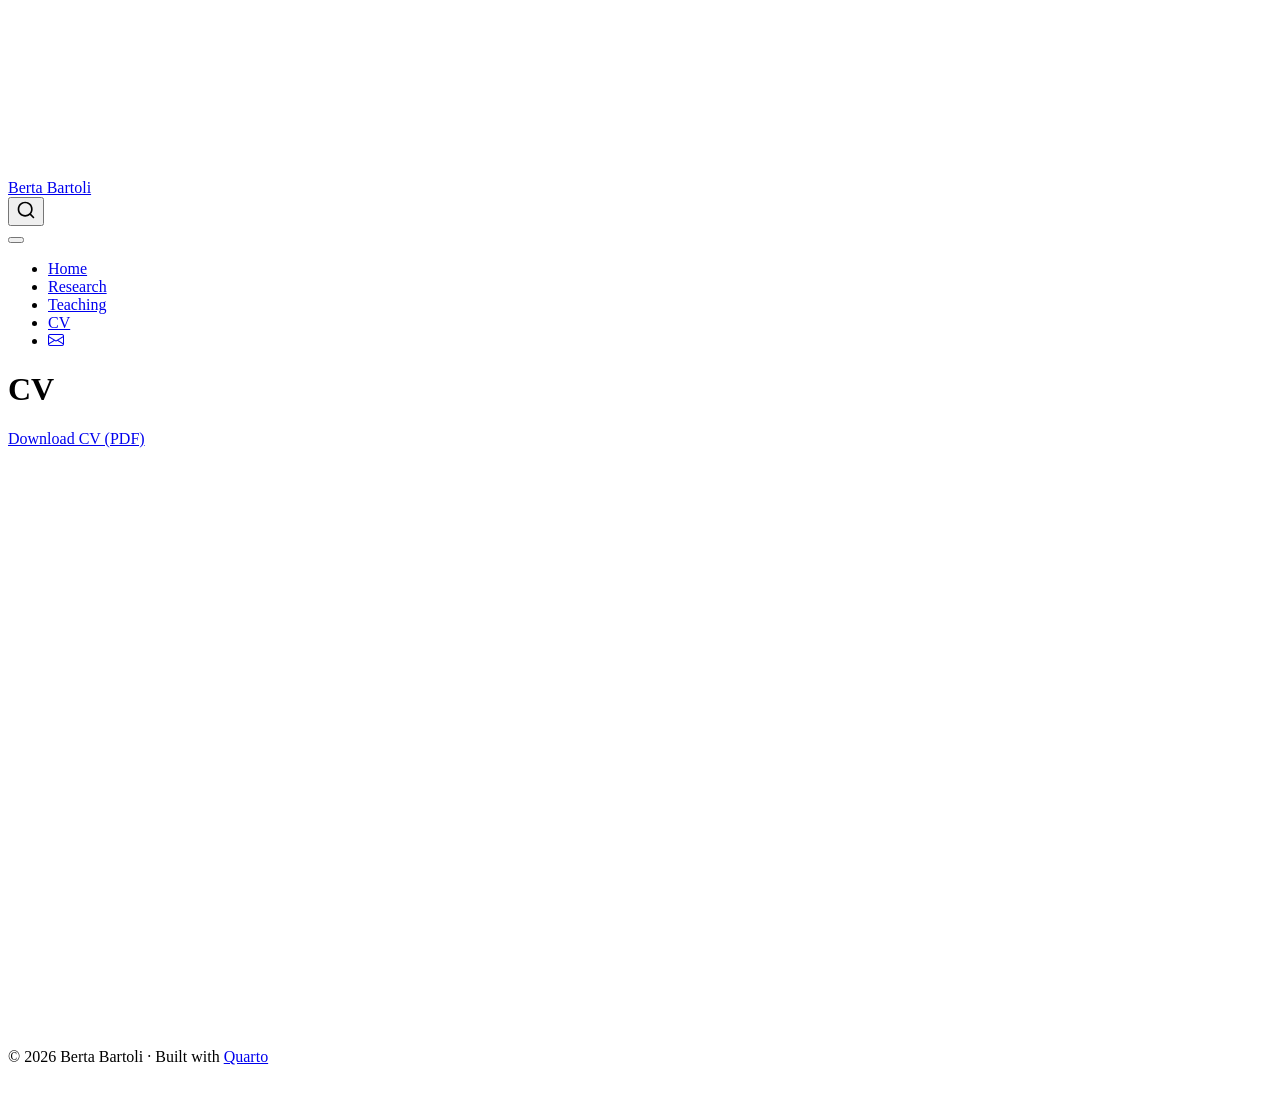
==== cv.html @ 8d8fb146 "Built site for gh-pages" ====
<!DOCTYPE html>
<html xmlns="http://www.w3.org/1999/xhtml" lang="en" xml:lang="en"><head>

<meta charset="utf-8">
<meta name="generator" content="quarto-1.10.18">

<meta name="viewport" content="width=device-width, initial-scale=1.0, user-scalable=yes">


<title>CV – Berta Bartoli</title>
<style>
/* Default styles provided by pandoc.
** See https://pandoc.org/MANUAL.html#variables-for-html for config info.
*/
span.smallcaps{font-variant: small-caps;}
div.columns{display: flex; gap: 1.5em;}
div.column{flex: auto;}
@media screen {
div.columns{gap: min(4vw, 1.5em);}
div.column{overflow-x: auto;}
}
div.hanging-indent{margin-left: 1.5em; text-indent: -1.5em;}
ul.task-list{list-style: none;}
ul.task-list li input[type="checkbox"] {
  width: 0.8em;
  margin: 0 0.8em 0.2em -1em; /* quarto-specific, see https://github.com/quarto-dev/quarto-cli/issues/4556 */ 
  vertical-align: middle;
}
</style>


<script src="site_libs/quarto-nav/quarto-nav.js"></script>
<script src="site_libs/quarto-nav/headroom.min.js"></script>
<script src="site_libs/clipboard/clipboard.min.js"></script>
<script src="site_libs/quarto-search/autocomplete.umd.js"></script>
<script src="site_libs/quarto-search/fuse.min.js"></script>
<script src="site_libs/quarto-search/quarto-search.js"></script>
<meta name="quarto:offset" content="./">
<script src="site_libs/quarto-html/quarto.js" type="module"></script>
<script src="site_libs/quarto-html/tabsets/tabsets.js" type="module"></script>
<script src="site_libs/quarto-html/popper.min.js"></script>
<script src="site_libs/quarto-html/tippy.umd.min.js"></script>
<script src="site_libs/quarto-html/anchor.min.js"></script>
<link href="site_libs/quarto-html/tippy.css" rel="stylesheet">
<link href="site_libs/quarto-html/quarto-syntax-highlighting-64a204ab8560d761af7679ceaba22944.css" rel="stylesheet" class="quarto-color-scheme" id="quarto-text-highlighting-styles">
<link href="site_libs/quarto-html/quarto-syntax-highlighting-dark-b85bc7c33db8c58e0ec93c3465666fed.css" rel="stylesheet" class="quarto-color-scheme quarto-color-alternate" id="quarto-text-highlighting-styles">
<link href="site_libs/quarto-html/quarto-syntax-highlighting-64a204ab8560d761af7679ceaba22944.css" rel="stylesheet" class="quarto-color-scheme-extra" id="quarto-text-highlighting-styles">
<script src="site_libs/bootstrap/bootstrap.min.js"></script>
<link href="site_libs/bootstrap/bootstrap-icons.css" rel="stylesheet">
<link href="site_libs/bootstrap/bootstrap-172ba59bd5e0b52282274ba0c0cc16fc.min.css" rel="stylesheet" append-hash="true" class="quarto-color-scheme" id="quarto-bootstrap" data-mode="light">
<link href="site_libs/bootstrap/bootstrap-dark-8b348f4b4b74a528bf910da1e8c5139e.min.css" rel="stylesheet" append-hash="true" class="quarto-color-scheme quarto-color-alternate" id="quarto-bootstrap" data-mode="dark">
<link href="site_libs/bootstrap/bootstrap-172ba59bd5e0b52282274ba0c0cc16fc.min.css" rel="stylesheet" append-hash="true" class="quarto-color-scheme-extra" id="quarto-bootstrap" data-mode="light">
<script id="quarto-search-options" type="application/json">{
  "location": "navbar",
  "copy-button": false,
  "collapse-after": 3,
  "panel-placement": "end",
  "type": "overlay",
  "limit": 50,
  "keyboard-shortcut": [
    "f",
    "/",
    "s"
  ],
  "show-item-context": false,
  "language": {
    "search-no-results-text": "No results",
    "search-matching-documents-text": "matching documents",
    "search-copy-link-title": "Copy link to search",
    "search-hide-matches-text": "Hide additional matches",
    "search-more-match-text": "more match in this document",
    "search-more-matches-text": "more matches in this document",
    "search-clear-button-title": "Clear",
    "search-text-placeholder": "",
    "search-detached-cancel-button-title": "Cancel",
    "search-submit-button-title": "Submit",
    "search-label": "Search"
  }
}</script>


<link rel="stylesheet" href="styles.css">
</head>

<body class="nav-fixed fullcontent quarto-light"><script id="quarto-html-before-body" type="application/javascript">
    const toggleBodyColorMode = (bsSheetEl) => {
      const mode = bsSheetEl.getAttribute("data-mode");
      const bodyEl = window.document.querySelector("body");
      if (mode === "dark") {
        bodyEl.classList.add("quarto-dark");
        bodyEl.classList.remove("quarto-light");
      } else {
        bodyEl.classList.add("quarto-light");
        bodyEl.classList.remove("quarto-dark");
      }
    }
    const toggleBodyColorPrimary = () => {
      const bsSheetEl = window.document.querySelector("link#quarto-bootstrap:not([rel=disabled-stylesheet])");
      if (bsSheetEl) {
        toggleBodyColorMode(bsSheetEl);
      }
    }
    const setColorSchemeToggle = (alternate) => {
      const toggles = window.document.querySelectorAll('.quarto-color-scheme-toggle');
      for (let i=0; i < toggles.length; i++) {
        const toggle = toggles[i];
        if (toggle) {
          if (alternate) {
            toggle.classList.add("alternate");
          } else {
            toggle.classList.remove("alternate");
          }
        }
      }
    };
    const toggleColorMode = (alternate) => {
      // Switch the stylesheets
      const primaryStylesheets = window.document.querySelectorAll('link.quarto-color-scheme:not(.quarto-color-alternate)');
      const alternateStylesheets = window.document.querySelectorAll('link.quarto-color-scheme.quarto-color-alternate');
      manageTransitions('#quarto-margin-sidebar .nav-link', false);
      if (alternate) {
        // note: dark is layered on light, we don't disable primary!
        enableStylesheet(alternateStylesheets);
        for (const sheetNode of alternateStylesheets) {
          if (sheetNode.id === "quarto-bootstrap") {
            toggleBodyColorMode(sheetNode);
          }
        }
      } else {
        disableStylesheet(alternateStylesheets);
        enableStylesheet(primaryStylesheets)
        toggleBodyColorPrimary();
      }
      manageTransitions('#quarto-margin-sidebar .nav-link', true);
      // Switch the toggles
      setColorSchemeToggle(alternate)
      // Hack to workaround the fact that safari doesn't
      // properly recolor the scrollbar when toggling (#1455)
      if (navigator.userAgent.indexOf('Safari') > 0 && navigator.userAgent.indexOf('Chrome') == -1) {
        manageTransitions("body", false);
        window.scrollTo(0, 1);
        setTimeout(() => {
          window.scrollTo(0, 0);
          manageTransitions("body", true);
        }, 40);
      }
    }
    const disableStylesheet = (stylesheets) => {
      for (let i=0; i < stylesheets.length; i++) {
        const stylesheet = stylesheets[i];
        stylesheet.rel = 'disabled-stylesheet';
      }
    }
    const enableStylesheet = (stylesheets) => {
      for (let i=0; i < stylesheets.length; i++) {
        const stylesheet = stylesheets[i];
        if(stylesheet.rel !== 'stylesheet') { // for Chrome, which will still FOUC without this check
          stylesheet.rel = 'stylesheet';
        }
      }
    }
    const manageTransitions = (selector, allowTransitions) => {
      const els = window.document.querySelectorAll(selector);
      for (let i=0; i < els.length; i++) {
        const el = els[i];
        if (allowTransitions) {
          el.classList.remove('notransition');
        } else {
          el.classList.add('notransition');
        }
      }
    }
    const isFileUrl = () => {
      return window.location.protocol === 'file:';
    }
    const hasAlternateSentinel = () => {
      let styleSentinel = getColorSchemeSentinel();
      if (styleSentinel !== null) {
        return styleSentinel === "alternate";
      } else {
        return false;
      }
    }
    const setStyleSentinel = (alternate) => {
      const value = alternate ? "alternate" : "default";
      if (!isFileUrl()) {
        window.localStorage.setItem("quarto-color-scheme", value);
      } else {
        localAlternateSentinel = value;
      }
    }
    const getColorSchemeSentinel = () => {
      if (!isFileUrl()) {
        const storageValue = window.localStorage.getItem("quarto-color-scheme");
        return storageValue != null ? storageValue : localAlternateSentinel;
      } else {
        return localAlternateSentinel;
      }
    }
    const toggleGiscusIfUsed = (isAlternate, darkModeDefault) => {
      const baseTheme = document.querySelector('#giscus-base-theme')?.value ?? 'light';
      const alternateTheme = document.querySelector('#giscus-alt-theme')?.value ?? 'dark';
      let newTheme = '';
      if(authorPrefersDark) {
        newTheme = isAlternate ? baseTheme : alternateTheme;
      } else {
        newTheme = isAlternate ? alternateTheme : baseTheme;
      }
      const changeGiscusTheme = () => {
        // From: https://github.com/giscus/giscus/issues/336
        const sendMessage = (message) => {
          const iframe = document.querySelector('iframe.giscus-frame');
          if (!iframe) return;
          iframe.contentWindow.postMessage({ giscus: message }, 'https://giscus.app');
        }
        sendMessage({
          setConfig: {
            theme: newTheme
          }
        });
      }
      const isGiscussLoaded = window.document.querySelector('iframe.giscus-frame') !== null;
      if (isGiscussLoaded) {
        changeGiscusTheme();
      }
    };
    const authorPrefersDark = false;
    const darkModeDefault = authorPrefersDark;
      document.querySelector('link#quarto-text-highlighting-styles.quarto-color-scheme-extra').rel = 'disabled-stylesheet';
      document.querySelector('link#quarto-bootstrap.quarto-color-scheme-extra').rel = 'disabled-stylesheet';
    let localAlternateSentinel = darkModeDefault ? 'alternate' : 'default';
    // Dark / light mode switch
    window.quartoToggleColorScheme = () => {
      // Read the current dark / light value
      let toAlternate = !hasAlternateSentinel();
      toggleColorMode(toAlternate);
      setStyleSentinel(toAlternate);
      toggleGiscusIfUsed(toAlternate, darkModeDefault);
      window.dispatchEvent(new Event('resize'));
    };
    // Switch to dark mode if need be
    if (hasAlternateSentinel()) {
      toggleColorMode(true);
    } else {
      toggleColorMode(false);
    }
  </script>

<div id="quarto-search-results"></div>
  <header id="quarto-header" class="headroom fixed-top">
    <nav class="navbar navbar-expand-lg " data-bs-theme="dark">
      <div class="navbar-container container-fluid">
      <div class="navbar-brand-container mx-auto">
    <a class="navbar-brand" href="./index.html">
    <span class="navbar-title">Berta Bartoli</span>
    </a>
  </div>
            <div id="quarto-search" class="" title="Search"></div>
          <button class="navbar-toggler" type="button" data-bs-toggle="collapse" data-bs-target="#navbarCollapse" aria-controls="navbarCollapse" role="menu" aria-expanded="false" aria-label="Toggle navigation" onclick="if (window.quartoToggleHeadroom) { window.quartoToggleHeadroom(); }">
  <span class="navbar-toggler-icon"></span>
</button>
          <div class="collapse navbar-collapse" id="navbarCollapse">
            <ul class="navbar-nav navbar-nav-scroll ms-auto">
  <li class="nav-item">
    <a class="nav-link" href="./index.html"> 
<span class="menu-text">Home</span></a>
  </li>  
  <li class="nav-item">
    <a class="nav-link" href="./research.html"> 
<span class="menu-text">Research</span></a>
  </li>  
  <li class="nav-item">
    <a class="nav-link" href="./teaching.html"> 
<span class="menu-text">Teaching</span></a>
  </li>  
  <li class="nav-item">
    <a class="nav-link active" href="./cv.html" aria-current="page"> 
<span class="menu-text">CV</span></a>
  </li>  
  <li class="nav-item compact">
    <a class="nav-link" href="mailto:bartoli.berta@gmail.com"> <i class="bi bi-envelope" role="img">
</i> 
<span class="menu-text"></span></a>
  </li>  
</ul>
          </div> <!-- /navcollapse -->
            <div class="quarto-navbar-tools">
  <a href="" class="quarto-color-scheme-toggle quarto-navigation-tool  px-1" onclick="window.quartoToggleColorScheme(); return false;" title="Toggle dark mode"><i class="bi"></i></a>
</div>
      </div> <!-- /container-fluid -->
    </nav>
</header>
<!-- content -->
<div id="quarto-content" class="quarto-container page-columns page-rows-contents page-layout-article page-navbar">
<!-- sidebar -->
<!-- margin-sidebar -->
    
<!-- main -->
<main class="content" id="quarto-document-content">


<header id="title-block-header" class="quarto-title-block default">
<div class="quarto-title">
<h1 class="title">CV</h1>
</div>



<div class="quarto-title-meta">

    
  
    
  </div>
  


</header>


<p><a href="files/cv.pdf" class="btn btn-outline-primary">Download CV (PDF)</a></p>
<!-- Put your CV at files/cv.pdf. -->



</main> <!-- /main -->
<script id="quarto-html-after-body" type="application/javascript">
  window.document.addEventListener("DOMContentLoaded", function (event) {
    // Ensure there is a toggle, if there isn't float one in the top right
    if (window.document.querySelector('.quarto-color-scheme-toggle') === null) {
      const a = window.document.createElement('a');
      a.classList.add('top-right');
      a.classList.add('quarto-color-scheme-toggle');
      a.href = "";
      a.onclick = function() { try { window.quartoToggleColorScheme(); } catch {} return false; };
      const i = window.document.createElement("i");
      i.classList.add('bi');
      a.appendChild(i);
      window.document.body.appendChild(a);
    }
    setColorSchemeToggle(hasAlternateSentinel())
    const icon = "";
    const anchorJS = new window.AnchorJS();
    anchorJS.options = {
      placement: 'right',
      icon: icon
    };
    anchorJS.add('.anchored');
    const isCodeAnnotation = (el) => {
      for (const clz of el.classList) {
        if (clz.startsWith('code-annotation-')) {                     
          return true;
        }
      }
      return false;
    }
    const onCopySuccess = function(e) {
      // button target
      const button = e.trigger;
      // don't keep focus
      button.blur();
      // flash "checked"
      button.classList.add('code-copy-button-checked');
      var currentTitle = button.getAttribute("title");
      button.setAttribute("title", "Copied!");
      let tooltip;
      if (window.bootstrap) {
        button.setAttribute("data-bs-toggle", "tooltip");
        button.setAttribute("data-bs-placement", "left");
        button.setAttribute("data-bs-title", "Copied!");
        tooltip = new bootstrap.Tooltip(button, 
          { trigger: "manual", 
            customClass: "code-copy-button-tooltip",
            offset: [0, -8]});
        tooltip.show();    
      }
      setTimeout(function() {
        if (tooltip) {
          tooltip.hide();
          button.removeAttribute("data-bs-title");
          button.removeAttribute("data-bs-toggle");
          button.removeAttribute("data-bs-placement");
        }
        button.setAttribute("title", currentTitle);
        button.classList.remove('code-copy-button-checked');
      }, 1000);
      // clear code selection
      e.clearSelection();
    }
    const getTextToCopy = function(trigger) {
      const outerScaffold = trigger.parentElement.cloneNode(true);
      const codeEl = outerScaffold.querySelector('code');
      for (const childEl of codeEl.children) {
        if (isCodeAnnotation(childEl)) {
          childEl.remove();
        }
      }
      return codeEl.innerText;
    }
    const clipboard = new window.ClipboardJS('.code-copy-button:not([data-in-quarto-modal])', {
      text: getTextToCopy
    });
    clipboard.on('success', onCopySuccess);
    if (window.document.getElementById('quarto-embedded-source-code-modal')) {
      const clipboardModal = new window.ClipboardJS('.code-copy-button[data-in-quarto-modal]', {
        text: getTextToCopy,
        container: window.document.getElementById('quarto-embedded-source-code-modal')
      });
      clipboardModal.on('success', onCopySuccess);
    }
      var localhostRegex = new RegExp(/^(?:http|https):\/\/localhost\:?[0-9]*\//);
      var mailtoRegex = new RegExp(/^mailto:/);
        var filterRegex = new RegExp("https:\/\/bertabartoli\.com");
      var isInternal = (href) => {
          return filterRegex.test(href) || localhostRegex.test(href) || mailtoRegex.test(href);
      }
      // Inspect non-navigation links and adorn them if external
     var links = window.document.querySelectorAll('a[href]:not(.nav-link):not(.navbar-brand):not(.toc-action):not(.sidebar-link):not(.sidebar-item-toggle):not(.pagination-link):not(.no-external):not([aria-hidden]):not(.dropdown-item):not(.quarto-navigation-tool):not(.about-link)');
      for (var i=0; i<links.length; i++) {
        const link = links[i];
        if (!isInternal(link.href)) {
          // undo the damage that might have been done by quarto-nav.js in the case of
          // links that we want to consider external
          if (link.dataset.originalHref !== undefined) {
            link.href = link.dataset.originalHref;
          }
        }
      }
    function tippyHover(el, contentFn, onTriggerFn, onUntriggerFn) {
      const config = {
        allowHTML: true,
        maxWidth: 500,
        delay: 100,
        arrow: false,
        appendTo: function(el) {
            return el.parentElement;
        },
        interactive: true,
        interactiveBorder: 10,
        theme: 'quarto',
        placement: 'bottom-start',
      };
      if (contentFn) {
        config.content = contentFn;
      }
      if (onTriggerFn) {
        config.onTrigger = onTriggerFn;
      }
      if (onUntriggerFn) {
        config.onUntrigger = onUntriggerFn;
      }
      window.tippy(el, config); 
    }
    const noterefs = window.document.querySelectorAll('a[role="doc-noteref"]');
    for (var i=0; i<noterefs.length; i++) {
      const ref = noterefs[i];
      tippyHover(ref, function() {
        // use id or data attribute instead here
        let href = ref.getAttribute('data-footnote-href') || ref.getAttribute('href');
        try { href = new URL(href).hash; } catch {}
        const id = href.replace(/^#\/?/, "");
        const note = window.document.getElementById(id);
        if (note) {
          return note.innerHTML;
        } else {
          return "";
        }
      });
    }
    const xrefs = window.document.querySelectorAll('a.quarto-xref');
    const processXRef = (id, note) => {
      // Strip column container classes
      const stripColumnClz = (el) => {
        el.classList.remove("page-full", "page-columns");
        if (el.children) {
          for (const child of el.children) {
            stripColumnClz(child);
          }
        }
      }
      stripColumnClz(note)
      if (id === null || id.startsWith('sec-')) {
        // Special case sections, only their first couple elements
        const container = document.createElement("div");
        if (note.children && note.children.length > 2) {
          container.appendChild(note.children[0].cloneNode(true));
          for (let i = 1; i < note.children.length; i++) {
            const child = note.children[i];
            if (child.tagName === "P" && child.innerText === "") {
              continue;
            } else {
              container.appendChild(child.cloneNode(true));
              break;
            }
          }
          if (window.Quarto?.typesetMath) {
            window.Quarto.typesetMath(container);
          }
          return container.innerHTML
        } else {
          if (window.Quarto?.typesetMath) {
            window.Quarto.typesetMath(note);
          }
          return note.innerHTML;
        }
      } else {
        // Remove any anchor links if they are present
        const anchorLink = note.querySelector('a.anchorjs-link');
        if (anchorLink) {
          anchorLink.remove();
        }
        if (window.Quarto?.typesetMath) {
          window.Quarto.typesetMath(note);
        }
        if (note.classList.contains("callout")) {
          return note.outerHTML;
        } else {
          return note.innerHTML;
        }
      }
    }
    for (var i=0; i<xrefs.length; i++) {
      const xref = xrefs[i];
      tippyHover(xref, undefined, function(instance) {
        instance.disable();
        let url = xref.getAttribute('href');
        let hash = undefined; 
        if (url.startsWith('#')) {
          hash = url;
        } else {
          try { hash = new URL(url).hash; } catch {}
        }
        if (hash) {
          const id = hash.replace(/^#\/?/, "");
          const note = window.document.getElementById(id);
          if (note !== null) {
            try {
              const html = processXRef(id, note.cloneNode(true));
              instance.setContent(html);
            } finally {
              instance.enable();
              instance.show();
            }
          } else {
            // See if we can fetch this
            fetch(url.split('#')[0])
            .then(res => res.text())
            .then(html => {
              const parser = new DOMParser();
              const htmlDoc = parser.parseFromString(html, "text/html");
              const note = htmlDoc.getElementById(id);
              if (note !== null) {
                const html = processXRef(id, note);
                instance.setContent(html);
              } 
            }).finally(() => {
              instance.enable();
              instance.show();
            });
          }
        } else {
          // See if we can fetch a full url (with no hash to target)
          // This is a special case and we should probably do some content thinning / targeting
          fetch(url)
          .then(res => res.text())
          .then(html => {
            const parser = new DOMParser();
            const htmlDoc = parser.parseFromString(html, "text/html");
            const note = htmlDoc.querySelector('main.content');
            if (note !== null) {
              // This should only happen for chapter cross references
              // (since there is no id in the URL)
              // remove the first header
              if (note.children.length > 0 && note.children[0].tagName === "HEADER") {
                note.children[0].remove();
              }
              const html = processXRef(null, note);
              instance.setContent(html);
            } 
          }).finally(() => {
            instance.enable();
            instance.show();
          });
        }
      }, function(instance) {
      });
    }
        let selectedAnnoteEl;
        const selectorForAnnotation = ( cell, annotation) => {
          let cellAttr = 'data-code-cell="' + cell + '"';
          let lineAttr = 'data-code-annotation="' +  annotation + '"';
          const selector = 'span[' + cellAttr + '][' + lineAttr + ']';
          return selector;
        }
        const selectCodeLines = (annoteEl) => {
          const doc = window.document;
          const targetCell = annoteEl.getAttribute("data-target-cell");
          const targetAnnotation = annoteEl.getAttribute("data-target-annotation");
          const annoteSpan = window.document.querySelector(selectorForAnnotation(targetCell, targetAnnotation));
          const lines = annoteSpan.getAttribute("data-code-lines").split(",");
          const lineIds = lines.map((line) => {
            return targetCell + "-" + line;
          })
          let top = null;
          let height = null;
          let parent = null;
          if (lineIds.length > 0) {
              //compute the position of the single el (top and bottom and make a div)
              const el = window.document.getElementById(lineIds[0]);
              top = el.offsetTop;
              height = el.offsetHeight;
              parent = el.parentElement.parentElement;
            if (lineIds.length > 1) {
              const lastEl = window.document.getElementById(lineIds[lineIds.length - 1]);
              const bottom = lastEl.offsetTop + lastEl.offsetHeight;
              height = bottom - top;
            }
            if (top !== null && height !== null && parent !== null) {
              // cook up a div (if necessary) and position it 
              let div = window.document.getElementById("code-annotation-line-highlight");
              if (div === null) {
                div = window.document.createElement("div");
                div.setAttribute("id", "code-annotation-line-highlight");
                div.style.position = 'absolute';
                parent.appendChild(div);
              }
              div.style.top = top - 2 + "px";
              div.style.height = height + 4 + "px";
              div.style.left = 0;
              let gutterDiv = window.document.getElementById("code-annotation-line-highlight-gutter");
              if (gutterDiv === null) {
                gutterDiv = window.document.createElement("div");
                gutterDiv.setAttribute("id", "code-annotation-line-highlight-gutter");
                gutterDiv.style.position = 'absolute';
                const codeCell = window.document.getElementById(targetCell);
                const gutter = codeCell.querySelector('.code-annotation-gutter');
                gutter.appendChild(gutterDiv);
              }
              gutterDiv.style.top = top - 2 + "px";
              gutterDiv.style.height = height + 4 + "px";
            }
            selectedAnnoteEl = annoteEl;
          }
        };
        const unselectCodeLines = () => {
          const elementsIds = ["code-annotation-line-highlight", "code-annotation-line-highlight-gutter"];
          elementsIds.forEach((elId) => {
            const div = window.document.getElementById(elId);
            if (div) {
              div.remove();
            }
          });
          selectedAnnoteEl = undefined;
        };
          // Handle positioning of the toggle
      window.addEventListener(
        "resize",
        throttle(() => {
          elRect = undefined;
          if (selectedAnnoteEl) {
            selectCodeLines(selectedAnnoteEl);
          }
        }, 10)
      );
      function throttle(fn, ms) {
      let throttle = false;
      let timer;
        return (...args) => {
          if(!throttle) { // first call gets through
              fn.apply(this, args);
              throttle = true;
          } else { // all the others get throttled
              if(timer) clearTimeout(timer); // cancel #2
              timer = setTimeout(() => {
                fn.apply(this, args);
                timer = throttle = false;
              }, ms);
          }
        };
      }
        // Attach click handler to the DT
        const annoteDls = window.document.querySelectorAll('dt[data-target-cell]');
        for (const annoteDlNode of annoteDls) {
          annoteDlNode.addEventListener('click', (event) => {
            const clickedEl = event.target;
            if (clickedEl !== selectedAnnoteEl) {
              unselectCodeLines();
              const activeEl = window.document.querySelector('dt[data-target-cell].code-annotation-active');
              if (activeEl) {
                activeEl.classList.remove('code-annotation-active');
              }
              selectCodeLines(clickedEl);
              clickedEl.classList.add('code-annotation-active');
            } else {
              // Unselect the line
              unselectCodeLines();
              clickedEl.classList.remove('code-annotation-active');
            }
          });
        }
    const findCites = (el) => {
      const parentEl = el.parentElement;
      if (parentEl) {
        const cites = parentEl.dataset.cites;
        if (cites) {
          return {
            el,
            cites: cites.split(' ')
          };
        } else {
          return findCites(el.parentElement)
        }
      } else {
        return undefined;
      }
    };
    var bibliorefs = window.document.querySelectorAll('a[role="doc-biblioref"]');
    for (var i=0; i<bibliorefs.length; i++) {
      const ref = bibliorefs[i];
      const citeInfo = findCites(ref);
      if (citeInfo) {
        tippyHover(citeInfo.el, function() {
          var popup = window.document.createElement('div');
          citeInfo.cites.forEach(function(cite) {
            var citeDiv = window.document.createElement('div');
            citeDiv.classList.add('hanging-indent');
            citeDiv.classList.add('csl-entry');
            var biblioDiv = window.document.getElementById('ref-' + cite);
            if (biblioDiv) {
              citeDiv.innerHTML = biblioDiv.innerHTML;
            }
            popup.appendChild(citeDiv);
          });
          return popup.innerHTML;
        });
      }
    }
  });
  </script>
</div> <!-- /content -->
<footer class="footer">
  <div class="nav-footer">
    <div class="nav-footer-left">
      &nbsp;
    </div>   
    <div class="nav-footer-center">
<p>© 2026 Berta Bartoli · Built with <a href="https://quarto.org">Quarto</a></p>
</div>
    <div class="nav-footer-right">
      &nbsp;
    </div>
  </div>
</footer>




</body></html>
---- site_libs/quarto-html/tippy.css ----
.tippy-box[data-animation=fade][data-state=hidden]{opacity:0}[data-tippy-root]{max-width:calc(100vw - 10px)}.tippy-box{position:relative;background-color:#333;color:#fff;border-radius:4px;font-size:14px;line-height:1.4;white-space:normal;outline:0;transition-property:transform,visibility,opacity}.tippy-box[data-placement^=top]>.tippy-arrow{bottom:0}.tippy-box[data-placement^=top]>.tippy-arrow:before{bottom:-7px;left:0;border-width:8px 8px 0;border-top-color:initial;transform-origin:center top}.tippy-box[data-placement^=bottom]>.tippy-arrow{top:0}.tippy-box[data-placement^=bottom]>.tippy-arrow:before{top:-7px;left:0;border-width:0 8px 8px;border-bottom-color:initial;transform-origin:center bottom}.tippy-box[data-placement^=left]>.tippy-arrow{right:0}.tippy-box[data-placement^=left]>.tippy-arrow:before{border-width:8px 0 8px 8px;border-left-color:initial;right:-7px;transform-origin:center left}.tippy-box[data-placement^=right]>.tippy-arrow{left:0}.tippy-box[data-placement^=right]>.tippy-arrow:before{left:-7px;border-width:8px 8px 8px 0;border-right-color:initial;transform-origin:center right}.tippy-box[data-inertia][data-state=visible]{transition-timing-function:cubic-bezier(.54,1.5,.38,1.11)}.tippy-arrow{width:16px;height:16px;color:#333}.tippy-arrow:before{content:"";position:absolute;border-color:transparent;border-style:solid}.tippy-content{position:relative;padding:5px 9px;z-index:1}
---- site_libs/quarto-html/quarto-syntax-highlighting-64a204ab8560d761af7679ceaba22944.css ----
/* quarto syntax highlight colors */
:root {
  --quarto-hl-ot-color: #003B4F;
  --quarto-hl-at-color: #657422;
  --quarto-hl-ss-color: #20794D;
  --quarto-hl-an-color: #5E5E5E;
  --quarto-hl-fu-color: #4758AB;
  --quarto-hl-st-color: #20794D;
  --quarto-hl-cf-color: #003B4F;
  --quarto-hl-op-color: #5E5E5E;
  --quarto-hl-er-color: #AD0000;
  --quarto-hl-bn-color: #AD0000;
  --quarto-hl-al-color: #AD0000;
  --quarto-hl-va-color: #111111;
  --quarto-hl-bu-color: inherit;
  --quarto-hl-ex-color: inherit;
  --quarto-hl-pp-color: #AD0000;
  --quarto-hl-in-color: #5E5E5E;
  --quarto-hl-vs-color: #20794D;
  --quarto-hl-wa-color: #5E5E5E;
  --quarto-hl-do-color: #5E5E5E;
  --quarto-hl-im-color: #00769E;
  --quarto-hl-ch-color: #20794D;
  --quarto-hl-dt-color: #AD0000;
  --quarto-hl-fl-color: #AD0000;
  --quarto-hl-co-color: #5E5E5E;
  --quarto-hl-cv-color: #5E5E5E;
  --quarto-hl-cn-color: #8f5902;
  --quarto-hl-sc-color: #5E5E5E;
  --quarto-hl-dv-color: #AD0000;
  --quarto-hl-kw-color: #003B4F;
}

/* other quarto variables */
:root {
  --quarto-font-monospace: SFMono-Regular, Menlo, Monaco, Consolas, "Liberation Mono", "Courier New", monospace;
}

/* syntax highlight based on Pandoc's rules */
pre > code.sourceCode > span {
  color: #003B4F;
}

code.sourceCode > span {
  color: #003B4F;
}

div.sourceCode,
div.sourceCode pre.sourceCode {
  color: #003B4F;
}

/* Normal */
code span {
  color: #003B4F;
}

/* Alert */
code span.al {
  color: #AD0000;
  font-style: inherit;
}

/* Annotation */
code span.an {
  color: #5E5E5E;
  font-style: inherit;
}

/* Attribute */
code span.at {
  color: #657422;
  font-style: inherit;
}

/* BaseN */
code span.bn {
  color: #AD0000;
  font-style: inherit;
}

/* BuiltIn */
code span.bu {
  font-style: inherit;
}

/* ControlFlow */
code span.cf {
  color: #003B4F;
  font-weight: bold;
  font-style: inherit;
}

/* Char */
code span.ch {
  color: #20794D;
  font-style: inherit;
}

/* Constant */
code span.cn {
  color: #8f5902;
  font-style: inherit;
}

/* Comment */
code span.co {
  color: #5E5E5E;
  font-style: inherit;
}

/* CommentVar */
code span.cv {
  color: #5E5E5E;
  font-style: italic;
}

/* Documentation */
code span.do {
  color: #5E5E5E;
  font-style: italic;
}

/* DataType */
code span.dt {
  color: #AD0000;
  font-style: inherit;
}

/* DecVal */
code span.dv {
  color: #AD0000;
  font-style: inherit;
}

/* Error */
code span.er {
  color: #AD0000;
  font-style: inherit;
}

/* Extension */
code span.ex {
  font-style: inherit;
}

/* Float */
code span.fl {
  color: #AD0000;
  font-style: inherit;
}

/* Function */
code span.fu {
  color: #4758AB;
  font-style: inherit;
}

/* Import */
code span.im {
  color: #00769E;
  font-style: inherit;
}

/* Information */
code span.in {
  color: #5E5E5E;
  font-style: inherit;
}

/* Keyword */
code span.kw {
  color: #003B4F;
  font-weight: bold;
  font-style: inherit;
}

/* Operator */
code span.op {
  color: #5E5E5E;
  font-style: inherit;
}

/* Other */
code span.ot {
  color: #003B4F;
  font-style: inherit;
}

/* Preprocessor */
code span.pp {
  color: #AD0000;
  font-style: inherit;
}

/* SpecialChar */
code span.sc {
  color: #5E5E5E;
  font-style: inherit;
}

/* SpecialString */
code span.ss {
  color: #20794D;
  font-style: inherit;
}

/* String */
code span.st {
  color: #20794D;
  font-style: inherit;
}

/* Variable */
code span.va {
  color: #111111;
  font-style: inherit;
}

/* VerbatimString */
code span.vs {
  color: #20794D;
  font-style: inherit;
}

/* Warning */
code span.wa {
  color: #5E5E5E;
  font-style: italic;
}

.prevent-inlining {
  content: "</";
}

/*# sourceMappingURL=9d8d5bb603a83b8298b89080a598c93b.css.map */
---- site_libs/quarto-html/quarto-syntax-highlighting-dark-b85bc7c33db8c58e0ec93c3465666fed.css ----
/* quarto syntax highlight colors */
:root {
  --quarto-hl-al-color: #f07178;
  --quarto-hl-an-color: #d4d0ab;
  --quarto-hl-at-color: #00e0e0;
  --quarto-hl-bn-color: #d4d0ab;
  --quarto-hl-bu-color: #abe338;
  --quarto-hl-ch-color: #abe338;
  --quarto-hl-co-color: #f8f8f2;
  --quarto-hl-cv-color: #ffd700;
  --quarto-hl-cn-color: #ffd700;
  --quarto-hl-cf-color: #ffa07a;
  --quarto-hl-dt-color: #ffa07a;
  --quarto-hl-dv-color: #d4d0ab;
  --quarto-hl-do-color: #f8f8f2;
  --quarto-hl-er-color: #f07178;
  --quarto-hl-ex-color: #00e0e0;
  --quarto-hl-fl-color: #d4d0ab;
  --quarto-hl-fu-color: #ffa07a;
  --quarto-hl-im-color: #abe338;
  --quarto-hl-in-color: #d4d0ab;
  --quarto-hl-kw-color: #ffa07a;
  --quarto-hl-op-color: #ffa07a;
  --quarto-hl-ot-color: #00e0e0;
  --quarto-hl-pp-color: #dcc6e0;
  --quarto-hl-re-color: #00e0e0;
  --quarto-hl-sc-color: #abe338;
  --quarto-hl-ss-color: #abe338;
  --quarto-hl-st-color: #abe338;
  --quarto-hl-va-color: #00e0e0;
  --quarto-hl-vs-color: #abe338;
  --quarto-hl-wa-color: #dcc6e0;
}

/* other quarto variables */
:root {
  --quarto-font-monospace: SFMono-Regular, Menlo, Monaco, Consolas, "Liberation Mono", "Courier New", monospace;
}

/* syntax highlight based on Pandoc's rules */
pre > code.sourceCode > span {
  color: #f8f8f2;
}

code.sourceCode > span {
  color: #f8f8f2;
}

div.sourceCode,
div.sourceCode pre.sourceCode {
  color: #f8f8f2;
}

/* Normal */
code span {
  color: #f8f8f2;
}

/* Alert */
code span.al {
  color: #f07178;
}

/* Annotation */
code span.an {
  color: #d4d0ab;
}

/* Attribute */
code span.at {
  color: #00e0e0;
}

/* BaseN */
code span.bn {
  color: #d4d0ab;
}

/* BuiltIn */
code span.bu {
  color: #abe338;
}

/* ControlFlow */
code span.cf {
  font-weight: bold;
  color: #ffa07a;
}

/* Char */
code span.ch {
  color: #abe338;
}

/* Constant */
code span.cn {
  color: #ffd700;
}

/* Comment */
code span.co {
  font-style: italic;
  color: #f8f8f2;
}

/* CommentVar */
code span.cv {
  color: #ffd700;
}

/* Documentation */
code span.do {
  color: #f8f8f2;
}

/* DataType */
code span.dt {
  color: #ffa07a;
}

/* DecVal */
code span.dv {
  color: #d4d0ab;
}

/* Error */
code span.er {
  color: #f07178;
  text-decoration: underline;
}

/* Extension */
code span.ex {
  font-weight: bold;
  color: #00e0e0;
}

/* Float */
code span.fl {
  color: #d4d0ab;
}

/* Function */
code span.fu {
  color: #ffa07a;
}

/* Import */
code span.im {
  color: #abe338;
}

/* Information */
code span.in {
  color: #d4d0ab;
}

/* Keyword */
code span.kw {
  font-weight: bold;
  color: #ffa07a;
}

/* Operator */
code span.op {
  color: #ffa07a;
}

/* Other */
code span.ot {
  color: #00e0e0;
}

/* Preprocessor */
code span.pp {
  color: #dcc6e0;
}

/* RegionMarker */
code span.re {
  background-color: #f8f8f2;
  color: #00e0e0;
}

/* SpecialChar */
code span.sc {
  color: #abe338;
}

/* SpecialString */
code span.ss {
  color: #abe338;
}

/* String */
code span.st {
  color: #abe338;
}

/* Variable */
code span.va {
  color: #00e0e0;
}

/* VerbatimString */
code span.vs {
  color: #abe338;
}

/* Warning */
code span.wa {
  color: #dcc6e0;
}

.prevent-inlining {
  content: "</";
}

/*# sourceMappingURL=4ed8f1090dec6531da29ab00902aa718.css.map */
---- site_libs/quarto-html/quarto-syntax-highlighting-64a204ab8560d761af7679ceaba22944.css ----
/* quarto syntax highlight colors */
:root {
  --quarto-hl-ot-color: #003B4F;
  --quarto-hl-at-color: #657422;
  --quarto-hl-ss-color: #20794D;
  --quarto-hl-an-color: #5E5E5E;
  --quarto-hl-fu-color: #4758AB;
  --quarto-hl-st-color: #20794D;
  --quarto-hl-cf-color: #003B4F;
  --quarto-hl-op-color: #5E5E5E;
  --quarto-hl-er-color: #AD0000;
  --quarto-hl-bn-color: #AD0000;
  --quarto-hl-al-color: #AD0000;
  --quarto-hl-va-color: #111111;
  --quarto-hl-bu-color: inherit;
  --quarto-hl-ex-color: inherit;
  --quarto-hl-pp-color: #AD0000;
  --quarto-hl-in-color: #5E5E5E;
  --quarto-hl-vs-color: #20794D;
  --quarto-hl-wa-color: #5E5E5E;
  --quarto-hl-do-color: #5E5E5E;
  --quarto-hl-im-color: #00769E;
  --quarto-hl-ch-color: #20794D;
  --quarto-hl-dt-color: #AD0000;
  --quarto-hl-fl-color: #AD0000;
  --quarto-hl-co-color: #5E5E5E;
  --quarto-hl-cv-color: #5E5E5E;
  --quarto-hl-cn-color: #8f5902;
  --quarto-hl-sc-color: #5E5E5E;
  --quarto-hl-dv-color: #AD0000;
  --quarto-hl-kw-color: #003B4F;
}

/* other quarto variables */
:root {
  --quarto-font-monospace: SFMono-Regular, Menlo, Monaco, Consolas, "Liberation Mono", "Courier New", monospace;
}

/* syntax highlight based on Pandoc's rules */
pre > code.sourceCode > span {
  color: #003B4F;
}

code.sourceCode > span {
  color: #003B4F;
}

div.sourceCode,
div.sourceCode pre.sourceCode {
  color: #003B4F;
}

/* Normal */
code span {
  color: #003B4F;
}

/* Alert */
code span.al {
  color: #AD0000;
  font-style: inherit;
}

/* Annotation */
code span.an {
  color: #5E5E5E;
  font-style: inherit;
}

/* Attribute */
code span.at {
  color: #657422;
  font-style: inherit;
}

/* BaseN */
code span.bn {
  color: #AD0000;
  font-style: inherit;
}

/* BuiltIn */
code span.bu {
  font-style: inherit;
}

/* ControlFlow */
code span.cf {
  color: #003B4F;
  font-weight: bold;
  font-style: inherit;
}

/* Char */
code span.ch {
  color: #20794D;
  font-style: inherit;
}

/* Constant */
code span.cn {
  color: #8f5902;
  font-style: inherit;
}

/* Comment */
code span.co {
  color: #5E5E5E;
  font-style: inherit;
}

/* CommentVar */
code span.cv {
  color: #5E5E5E;
  font-style: italic;
}

/* Documentation */
code span.do {
  color: #5E5E5E;
  font-style: italic;
}

/* DataType */
code span.dt {
  color: #AD0000;
  font-style: inherit;
}

/* DecVal */
code span.dv {
  color: #AD0000;
  font-style: inherit;
}

/* Error */
code span.er {
  color: #AD0000;
  font-style: inherit;
}

/* Extension */
code span.ex {
  font-style: inherit;
}

/* Float */
code span.fl {
  color: #AD0000;
  font-style: inherit;
}

/* Function */
code span.fu {
  color: #4758AB;
  font-style: inherit;
}

/* Import */
code span.im {
  color: #00769E;
  font-style: inherit;
}

/* Information */
code span.in {
  color: #5E5E5E;
  font-style: inherit;
}

/* Keyword */
code span.kw {
  color: #003B4F;
  font-weight: bold;
  font-style: inherit;
}

/* Operator */
code span.op {
  color: #5E5E5E;
  font-style: inherit;
}

/* Other */
code span.ot {
  color: #003B4F;
  font-style: inherit;
}

/* Preprocessor */
code span.pp {
  color: #AD0000;
  font-style: inherit;
}

/* SpecialChar */
code span.sc {
  color: #5E5E5E;
  font-style: inherit;
}

/* SpecialString */
code span.ss {
  color: #20794D;
  font-style: inherit;
}

/* String */
code span.st {
  color: #20794D;
  font-style: inherit;
}

/* Variable */
code span.va {
  color: #111111;
  font-style: inherit;
}

/* VerbatimString */
code span.vs {
  color: #20794D;
  font-style: inherit;
}

/* Warning */
code span.wa {
  color: #5E5E5E;
  font-style: italic;
}

.prevent-inlining {
  content: "</";
}

/*# sourceMappingURL=9d8d5bb603a83b8298b89080a598c93b.css.map */
---- styles.css ----
/* Custom styles go here */
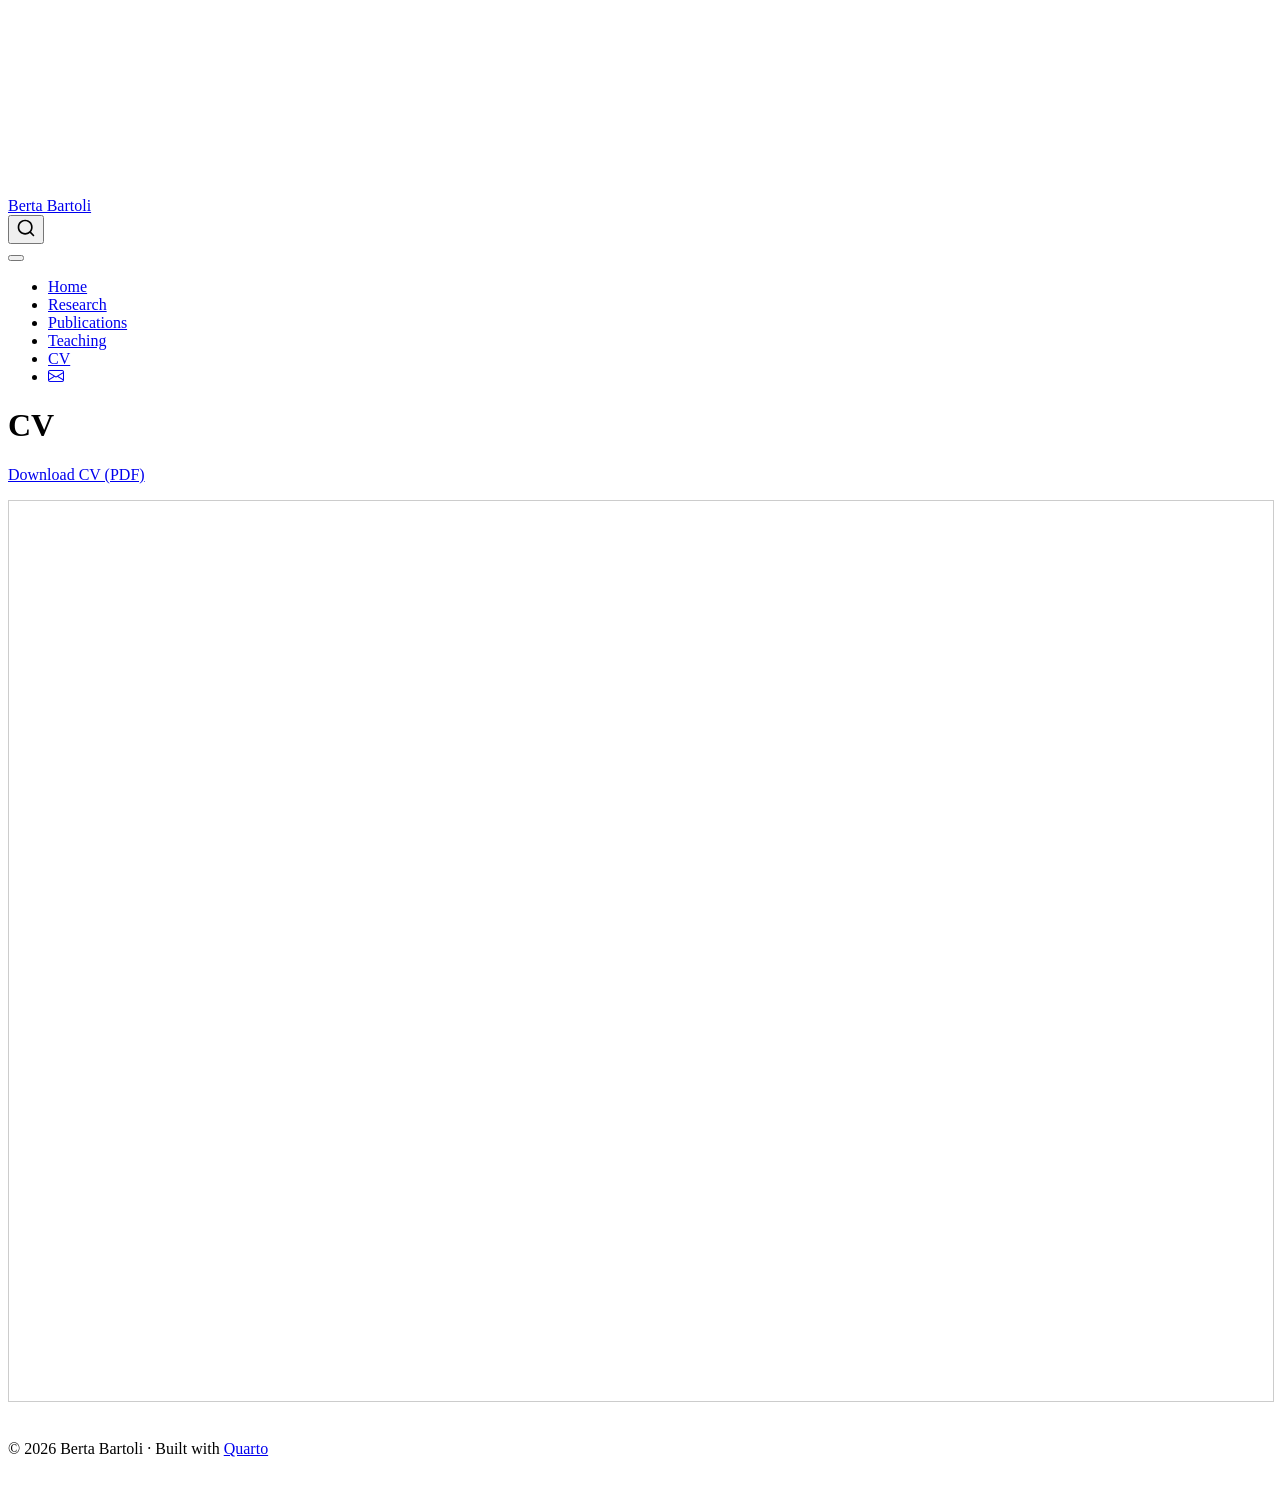
==== commit 541dfd5c: "Built site for gh-pages" ====
--- a/cv.html
+++ b/cv.html
@@ -48,7 +48,7 @@
 <script src="site_libs/bootstrap/bootstrap.min.js"></script>
 <link href="site_libs/bootstrap/bootstrap-icons.css" rel="stylesheet">
 <link href="site_libs/bootstrap/bootstrap-172ba59bd5e0b52282274ba0c0cc16fc.min.css" rel="stylesheet" append-hash="true" class="quarto-color-scheme" id="quarto-bootstrap" data-mode="light">
-<link href="site_libs/bootstrap/bootstrap-dark-8b348f4b4b74a528bf910da1e8c5139e.min.css" rel="stylesheet" append-hash="true" class="quarto-color-scheme quarto-color-alternate" id="quarto-bootstrap" data-mode="dark">
+<link href="site_libs/bootstrap/bootstrap-dark-40a4126a6b28aac45dcce4e98570e65f.min.css" rel="stylesheet" append-hash="true" class="quarto-color-scheme quarto-color-alternate" id="quarto-bootstrap" data-mode="dark">
 <link href="site_libs/bootstrap/bootstrap-172ba59bd5e0b52282274ba0c0cc16fc.min.css" rel="stylesheet" append-hash="true" class="quarto-color-scheme-extra" id="quarto-bootstrap" data-mode="light">
 <script id="quarto-search-options" type="application/json">{
   "location": "navbar",
@@ -270,6 +270,10 @@
 <span class="menu-text">Research</span></a>
   </li>  
   <li class="nav-item">
+    <a class="nav-link" href="./publications.html"> 
+<span class="menu-text">Publications</span></a>
+  </li>  
+  <li class="nav-item">
     <a class="nav-link" href="./teaching.html"> 
 <span class="menu-text">Teaching</span></a>
   </li>  
@@ -278,7 +282,7 @@
 <span class="menu-text">CV</span></a>
   </li>  
   <li class="nav-item compact">
-    <a class="nav-link" href="mailto:bartoli.berta@gmail.com"> <i class="bi bi-envelope" role="img">
+    <a class="nav-link" href="mailto:berta.bartoli@nyu.edu"> <i class="bi bi-envelope" role="img">
 </i> 
 <span class="menu-text"></span></a>
   </li>  
@@ -319,7 +323,8 @@
 
 
 <p><a href="files/cv.pdf" class="btn btn-outline-primary">Download CV (PDF)</a></p>
-<!-- Put your CV at files/cv.pdf. -->
+<iframe src="files/cv.pdf" width="100%" height="900" style="border: 1px solid #ccc;">
+</iframe>
 
 
 
--- a/styles.css
+++ b/styles.css
@@ -1 +1,239 @@
-/* Custom styles go here */
+/* Research area and project cards: borderless, centered, images shown whole */
+.quarto-grid-item.card {
+  border: none;
+  background: transparent;
+  box-shadow: none;
+  text-align: center;
+}
+
+.quarto-grid-item .card-img-top {
+  background: transparent;
+}
+
+.quarto-grid-item p.card-img-top > img.thumbnail-image {
+  object-fit: contain;
+  padding: 0.5rem 1.5rem;
+  transition: transform 0.2s ease;
+}
+
+.quarto-grid-item:hover p.card-img-top > img.thumbnail-image {
+  transform: translateY(-4px);
+}
+
+.quarto-grid-item .card-body h5.card-title.listing-title {
+  margin-bottom: 0.9rem;
+}
+
+/* Partner logo row on project pages */
+.partner-logos p {
+  display: flex;
+  flex-wrap: wrap;
+  align-items: center;
+  justify-content: center;
+  gap: 1.5rem 2.5rem;
+  margin: 1.5rem 0;
+}
+
+.partner-logos img {
+  height: 60px;
+  width: auto;
+  max-width: 100%;
+}
+
+/* Links in page content: slightly darker than body text instead of blue */
+main a:not(.btn):not(.nav-link):not(.quarto-grid-link):not(.anchorjs-link) {
+  color: #1c1e20;
+  text-decoration: underline;
+  text-decoration-color: rgba(28, 30, 32, 0.35);
+  text-underline-offset: 2px;
+}
+
+main a:not(.btn):not(.nav-link):not(.quarto-grid-link):not(.anchorjs-link):hover {
+  text-decoration-color: currentColor;
+}
+
+body.quarto-dark main a:not(.btn):not(.nav-link):not(.quarto-grid-link):not(.anchorjs-link) {
+  color: #f5f5f5;
+  text-decoration-color: rgba(245, 245, 245, 0.4);
+}
+
+/* Area and project pages: illustration floats beside the text */
+.page-illustration {
+  float: right;
+  width: 38%;
+  margin: 0 0 1rem 2rem;
+  text-align: center;
+}
+
+.page-illustration img {
+  width: 100%;
+  height: auto;
+}
+
+.page-illustration figure,
+.page-illustration p {
+  margin-bottom: 0.25rem;
+}
+
+main h2,
+.partner-logos {
+  clear: both;
+}
+
+@media (max-width: 767.98px) {
+  .page-illustration {
+    float: none;
+    width: 70%;
+    margin: 0 auto 1rem;
+  }
+}
+
+/* Home page: photo and intro side by side, remaining text full width below */
+.home-top,
+.home-more {
+  max-width: 1100px;
+  margin-left: auto;
+  margin-right: auto;
+}
+
+.home-top {
+  display: flex;
+  gap: 3rem;
+  align-items: center;
+  margin-top: 2rem;
+}
+
+.home-profile {
+  flex: 0 0 300px;
+  text-align: center;
+}
+
+.home-profile p {
+  margin-bottom: 0.5rem;
+}
+
+.home-photo,
+.home-profile img {
+  width: 260px;
+  height: 260px;
+  object-fit: cover;
+  border-radius: 50%;
+}
+
+.home-name {
+  display: block;
+  font-size: 1.9rem;
+  font-weight: 700;
+  margin-top: 0.75rem;
+}
+
+.home-subtitle {
+  display: block;
+  color: var(--bs-secondary-color, #6c757d);
+}
+
+.home-profile .btn {
+  margin: 0.25rem 0.15rem;
+}
+
+.home-intro {
+  flex: 1 1 auto;
+}
+
+.home-more {
+  margin-top: 2rem;
+}
+
+@media (max-width: 767.98px) {
+  .home-top {
+    flex-direction: column;
+    gap: 1.5rem;
+  }
+
+  .home-profile {
+    flex-basis: auto;
+  }
+}
+
+/* Publications page: interactive research map */
+.network-wrap {
+  display: flex;
+  gap: 2rem;
+  align-items: flex-start;
+  margin: 1rem 0 2.5rem;
+}
+
+.network-panel {
+  flex: 0 0 250px;
+  min-height: 260px;
+  padding-top: 4rem;
+}
+
+.network-svg {
+  flex: 1 1 auto;
+  width: 100%;
+  max-width: 860px;
+  height: auto;
+  overflow: visible;
+}
+
+.network-kicker {
+  font-size: 0.8rem;
+  font-weight: 600;
+  letter-spacing: 0.08em;
+  text-transform: uppercase;
+  color: #57068c;
+  margin-bottom: 0.4rem;
+}
+
+body.quarto-dark .network-kicker { color: #c9a3ef; }
+
+.network-title {
+  font-family: Georgia, "Times New Roman", serif;
+  font-size: 1.3rem;
+  font-weight: 700;
+  line-height: 1.25;
+  margin-bottom: 0.5rem;
+}
+
+.network-meta,
+.network-help,
+.network-legend,
+.network-tags,
+.network-link,
+.network-list {
+  font-size: 0.92rem;
+}
+
+.network-meta { margin-bottom: 0.75rem; opacity: 0.85; }
+.network-tags div { margin-bottom: 0.2rem; }
+.network-tags span { font-weight: 600; }
+.network-link { margin-top: 0.75rem; opacity: 0.8; }
+.network-list { padding-left: 1.1rem; }
+.network-list li { margin-bottom: 0.3rem; }
+
+.network-legend .dot {
+  display: inline-block;
+  width: 10px;
+  height: 10px;
+  border-radius: 50%;
+  vertical-align: middle;
+  border: 1.6px solid #8e5bc2;
+}
+
+.network-legend .dot.filled { background: #8e5bc2; opacity: 0.7; }
+
+.network-sub-label {
+  font-size: 17px;
+  fill: currentColor;
+}
+
+.network-theme-label {
+  font-size: 22px;
+  font-weight: 600;
+}
+
+@media (max-width: 991.98px) {
+  .network-wrap { flex-direction: column; gap: 0.5rem; }
+  .network-panel { flex-basis: auto; min-height: 200px; padding-top: 0; }
+}
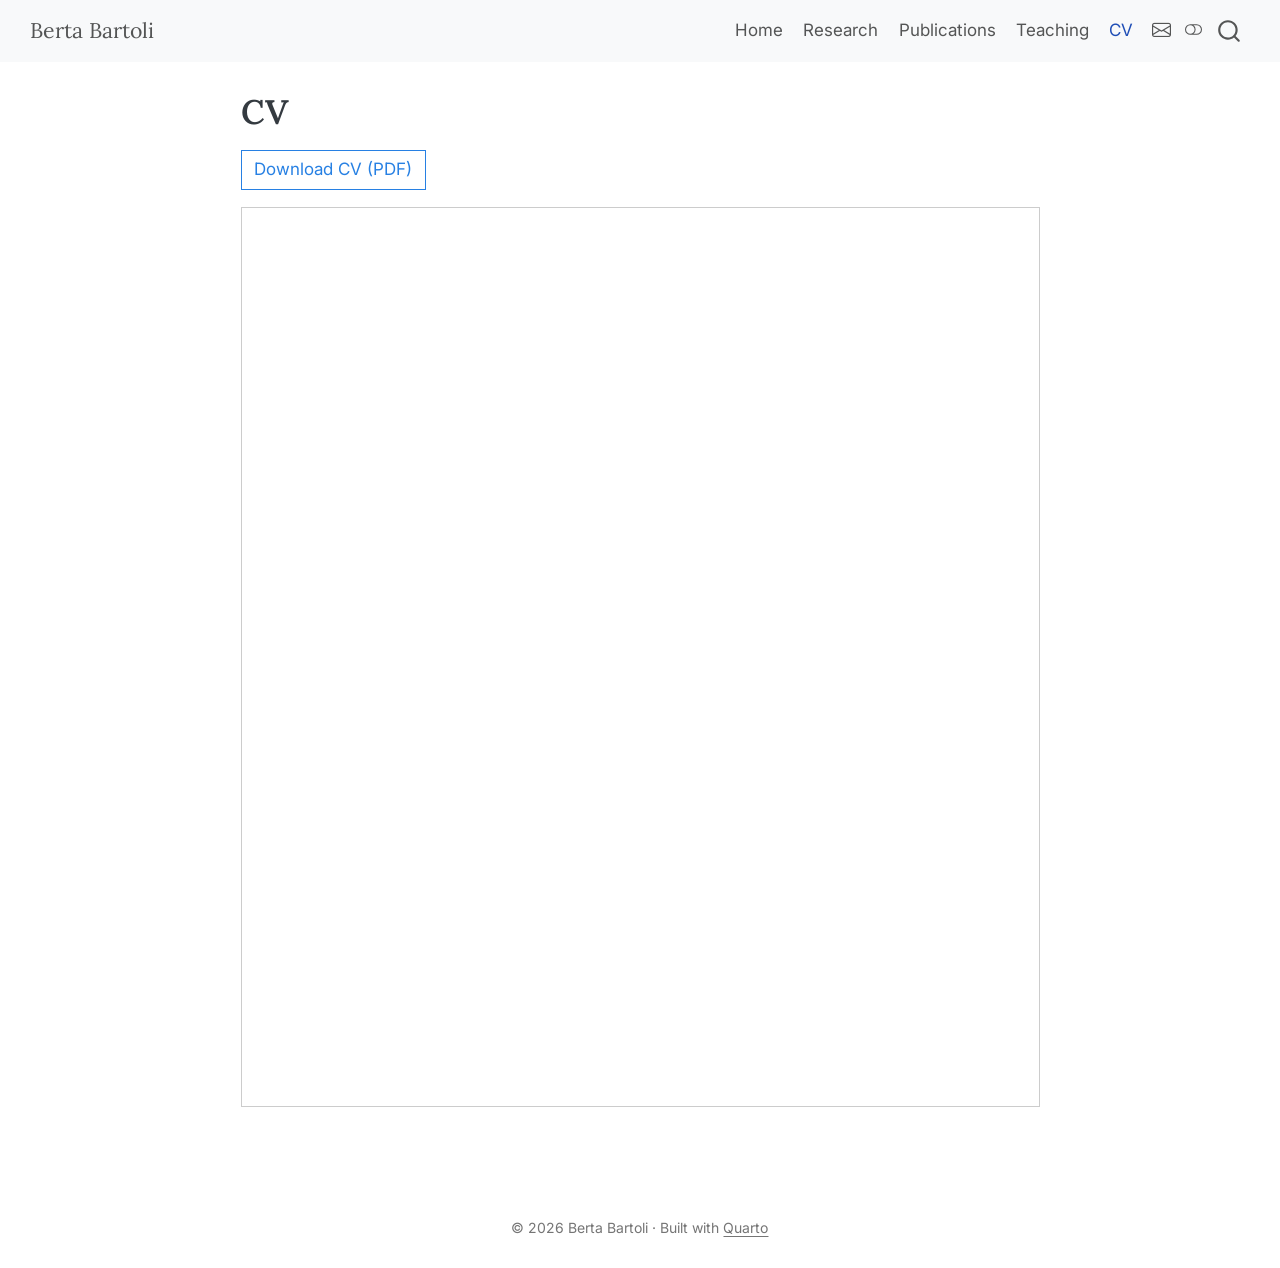
==== commit c73d7029: "Built site for gh-pages" ====
--- a/cv.html
+++ b/cv.html
@@ -47,9 +47,9 @@
 <link href="site_libs/quarto-html/quarto-syntax-highlighting-64a204ab8560d761af7679ceaba22944.css" rel="stylesheet" class="quarto-color-scheme-extra" id="quarto-text-highlighting-styles">
 <script src="site_libs/bootstrap/bootstrap.min.js"></script>
 <link href="site_libs/bootstrap/bootstrap-icons.css" rel="stylesheet">
-<link href="site_libs/bootstrap/bootstrap-172ba59bd5e0b52282274ba0c0cc16fc.min.css" rel="stylesheet" append-hash="true" class="quarto-color-scheme" id="quarto-bootstrap" data-mode="light">
-<link href="site_libs/bootstrap/bootstrap-dark-40a4126a6b28aac45dcce4e98570e65f.min.css" rel="stylesheet" append-hash="true" class="quarto-color-scheme quarto-color-alternate" id="quarto-bootstrap" data-mode="dark">
-<link href="site_libs/bootstrap/bootstrap-172ba59bd5e0b52282274ba0c0cc16fc.min.css" rel="stylesheet" append-hash="true" class="quarto-color-scheme-extra" id="quarto-bootstrap" data-mode="light">
+<link href="site_libs/bootstrap/bootstrap-3e2996b0e705c8e2cfc0c2d789230fe7.min.css" rel="stylesheet" append-hash="true" class="quarto-color-scheme" id="quarto-bootstrap" data-mode="light">
+<link href="site_libs/bootstrap/bootstrap-dark-5f73b5ba2a73597c977d6b0697652a24.min.css" rel="stylesheet" append-hash="true" class="quarto-color-scheme quarto-color-alternate" id="quarto-bootstrap" data-mode="dark">
+<link href="site_libs/bootstrap/bootstrap-3e2996b0e705c8e2cfc0c2d789230fe7.min.css" rel="stylesheet" append-hash="true" class="quarto-color-scheme-extra" id="quarto-bootstrap" data-mode="light">
 <script id="quarto-search-options" type="application/json">{
   "location": "navbar",
   "copy-button": false,
--- a/styles.css
+++ b/styles.css
@@ -104,7 +104,7 @@
 }
 
 .home-profile {
-  flex: 0 0 300px;
+  flex: 0 0 340px;
   text-align: center;
 }
 
@@ -114,8 +114,8 @@
 
 .home-photo,
 .home-profile img {
-  width: 260px;
-  height: 260px;
+  width: 310px;
+  height: 310px;
   object-fit: cover;
   border-radius: 50%;
 }
@@ -155,45 +155,73 @@
   }
 }
 
-/* Publications page: interactive research map */
+/* Publications page: interactive research map.
+   Compact info panel in the top-left corner, diagram on the right,
+   expand button in the top-right corner. */
 .network-wrap {
-  display: flex;
-  gap: 2rem;
-  align-items: flex-start;
-  margin: 1rem 0 2.5rem;
-}
-
-.network-panel {
-  flex: 0 0 250px;
-  min-height: 260px;
-  padding-top: 4rem;
+  position: relative;
+  margin: 0.5rem 0 2.5rem;
+  min-height: 420px;
 }
 
 .network-svg {
-  flex: 1 1 auto;
-  width: 100%;
-  max-width: 860px;
+  display: block;
+  width: 78%;
+  margin-left: auto;
   height: auto;
   overflow: visible;
 }
 
+.network-panel {
+  position: absolute;
+  top: 0;
+  left: 0;
+  width: 32%;
+  max-width: 250px;
+  max-height: 100%;
+  overflow-y: auto;
+  padding-right: 0.25rem;
+  z-index: 1;
+}
+
+.network-fs-btn {
+  position: absolute;
+  top: 0;
+  right: 0;
+  z-index: 2;
+  width: 2.4rem;
+  height: 2.4rem;
+  border-radius: 50%;
+  border: 1px solid rgba(0, 0, 0, 0.18);
+  background: var(--bs-body-bg, #fff);
+  color: inherit;
+  font-size: 1rem;
+  line-height: 1;
+  cursor: pointer;
+}
+
+.network-fs-btn:hover { border-color: #57068c; color: #57068c; }
+
 .network-kicker {
-  font-size: 0.8rem;
+  font-size: 0.72rem;
   font-weight: 600;
-  letter-spacing: 0.08em;
+  letter-spacing: 0.1em;
   text-transform: uppercase;
   color: #57068c;
-  margin-bottom: 0.4rem;
+  margin-bottom: 0.3rem;
+  padding-top: 0.5rem;
+  border-top: 3px solid currentColor;
+  display: inline-block;
+  min-width: 60%;
 }
 
 body.quarto-dark .network-kicker { color: #c9a3ef; }
 
 .network-title {
-  font-family: Georgia, "Times New Roman", serif;
-  font-size: 1.3rem;
+  font-size: 1.02rem;
   font-weight: 700;
   line-height: 1.25;
-  margin-bottom: 0.5rem;
+  margin-bottom: 0.35rem;
 }
 
 .network-meta,
@@ -202,26 +230,31 @@
 .network-tags,
 .network-link,
 .network-list {
-  font-size: 0.92rem;
-}
-
-.network-meta { margin-bottom: 0.75rem; opacity: 0.85; }
-.network-tags div { margin-bottom: 0.2rem; }
+  font-size: 0.8rem;
+  line-height: 1.4;
+}
+
+.network-meta {
+  margin-bottom: 0.5rem;
+  opacity: 0.85;
+}
+
+.network-tags div { margin-bottom: 0.1rem; }
 .network-tags span { font-weight: 600; }
-.network-link { margin-top: 0.75rem; opacity: 0.8; }
-.network-list { padding-left: 1.1rem; }
+.network-link { margin-top: 0.5rem; opacity: 0.8; }
+.network-list { padding-left: 1rem; margin-bottom: 0.25rem; }
 .network-list li { margin-bottom: 0.3rem; }
 
 .network-legend .dot {
   display: inline-block;
-  width: 10px;
-  height: 10px;
+  width: 9px;
+  height: 9px;
   border-radius: 50%;
   vertical-align: middle;
-  border: 1.6px solid #8e5bc2;
-}
-
-.network-legend .dot.filled { background: #8e5bc2; opacity: 0.7; }
+  border: 1.6px solid #800080;
+}
+
+.network-legend .dot.filled { background: #800080; opacity: 0.7; }
 
 .network-sub-label {
   font-size: 17px;
@@ -233,7 +266,80 @@
   font-weight: 600;
 }
 
-@media (max-width: 991.98px) {
-  .network-wrap { flex-direction: column; gap: 0.5rem; }
-  .network-panel { flex-basis: auto; min-height: 200px; padding-top: 0; }
-}
+/* Full screen (browser full screen, or a fixed overlay where that isn't available) */
+.network-wrap.is-expanded {
+  position: fixed;
+  inset: 0;
+  z-index: 3000;
+  margin: 0;
+  padding: 2rem 2.5rem;
+  background: var(--bs-body-bg, #fff);
+  overflow: auto;
+}
+
+.network-wrap.is-expanded .network-svg {
+  width: auto;
+  height: calc(100vh - 4rem);
+  max-width: 100%;
+}
+
+.network-wrap.is-expanded .network-panel {
+  top: 2rem;
+  left: 2.5rem;
+  width: 26%;
+  max-width: 340px;
+  max-height: calc(100vh - 4rem);
+  overflow-y: auto;
+}
+
+.network-wrap.is-expanded .network-fs-btn { top: 1.5rem; right: 1.5rem; }
+.network-wrap.is-expanded .network-title { font-size: 1.3rem; }
+.network-wrap.is-expanded .network-meta,
+.network-wrap.is-expanded .network-help,
+.network-wrap.is-expanded .network-legend,
+.network-wrap.is-expanded .network-tags,
+.network-wrap.is-expanded .network-link,
+.network-wrap.is-expanded .network-list { font-size: 0.95rem; }
+
+body.network-expanded { overflow: hidden; }
+
+/* Phones: panel above the diagram */
+@media (max-width: 767.98px) {
+  .network-panel { position: static; width: auto; max-width: none; min-height: 150px; padding-right: 3rem; }
+  .network-svg { width: 100%; }
+  .network-wrap.is-expanded .network-svg { width: 100%; height: auto; }
+}
+
+/* Research map: lift the deep indigo and purple labels in dark mode */
+body.quarto-dark .network-theme-label { filter: brightness(1.9); }
+
+.network-group-label {
+  font-size: 16px;
+  font-style: italic;
+  letter-spacing: 0.04em;
+}
+body.quarto-dark .network-group-label { filter: brightness(1.9); }
+
+/* "On this page" table of contents: larger */
+#TOC, #TOC .nav-link { font-size: 0.98rem; }
+#toc-title { font-size: 1.05rem; font-weight: 600; }
+/* Research map: click-to-pin controls */
+.network-item {
+  all: unset;
+  cursor: pointer;
+  text-align: left;
+}
+.network-item:hover { text-decoration: underline; }
+.network-clear {
+  margin-top: 0.6rem;
+  font-size: 0.78rem;
+  padding: 0.2rem 0.6rem;
+  border: 1px solid rgba(0, 0, 0, 0.2);
+  border-radius: 999px;
+  background: transparent;
+  color: inherit;
+  cursor: pointer;
+}
+.network-clear:hover { border-color: #57068c; color: #57068c; }
+.network-hint { font-size: 0.75rem; opacity: 0.7; margin: 0.4rem 0 0; }
+.network-link a { font-weight: 600; }
